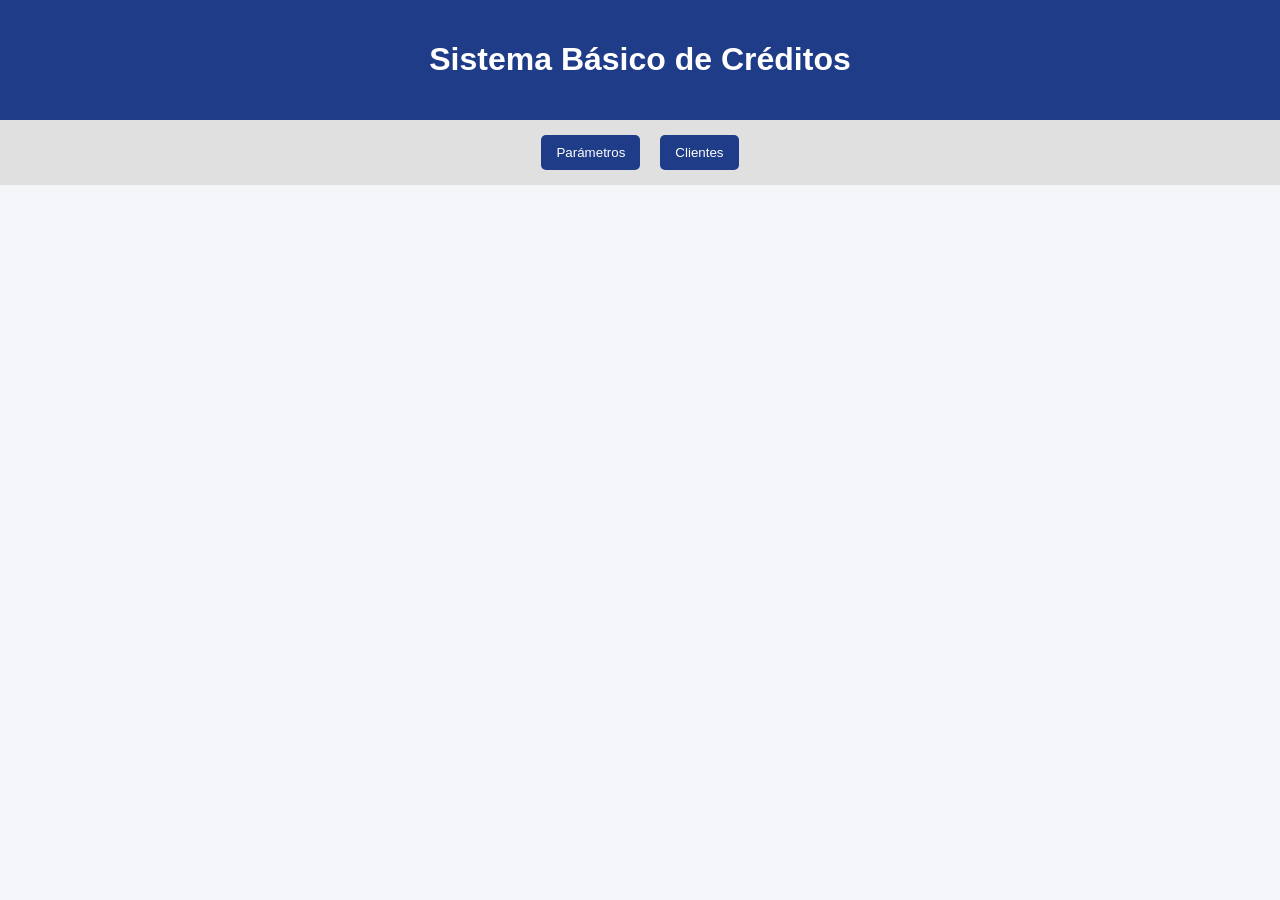
==== simulador_completo.html @ 74aa8912 "archivos base" ====
<!DOCTYPE html>
<html lang="es">
<head>
  <meta charset="UTF-8">
  <title>Sistema de Créditos</title>
</head>
<body>

<header>
  <h1>Sistema Básico de Créditos</h1>
   <link rel="stylesheet" href="simulador_completo.css">
</header>

<nav>
  <button>Parámetros</button>
  <button>Clientes</button>
</nav>

<section id="parametros">
  <h2>Configurar Parámetros</h2>

  <label>Tasa de interés:</label>
  <input type="number" id="tasaInteres">
  <span>%</span>

  <br>
  <button>Guardar tasa</button>

  <p id="mensajeTasa"></p>
</section>

<section id="clientes">
  <h2>Registro de Clientes</h2>

  <input type="text" >
  <input type="text" >
  <input type="text" >
  <input type="number" >
  <input type="number" >

  <br>

  <button >Guardar cliente</button>
  <button >Limpiar</button>

  <table>
    <thead>
      <tr>
        <th>Cédula</th>
        <th>Nombre</th>
        <th>Apellido</th>
        <th>Ingresos</th>
        <th>Egresos</th>
        <th>Acciones</th>
      </tr>
    </thead>
    <tbody id="tablaClientes">
       <tr>
          <td>1712345678</td>
          <td>Juan</td>
          <td>Pérez</td>
          <td>1200</td>
          <td>500</td>
          <td>
            <button>Actualizar</button>
            <button>Eliminar</button>
          </td>
        </tr>
        <tr>
          <td>1723456789</td>
          <td>María</td>
          <td>Gómez</td>
          <td>1500</td>
          <td>600</td>
          <td>
            <button>Actualizar</button>
            <button>Eliminar</button>
          </td>
        </tr>
        <tr>
          <td>1734567890</td>
          <td>Carlos</td>
          <td>Ramírez</td>
          <td>900</td>
          <td>350</td>
          <td>
            <button>Actualizar</button>
            <button>Eliminar</button>
          </td>
        </tr>
    </tbody>
  </table>
</section>



<script src="simulador_completo.js"></script>
<script src="utilitarios.js"></script>
</body>
</html>
---- simulador_completo.css ----
body {
      font-family: Arial, sans-serif;
      background: #f4f6f9;
      margin: 0;
      padding: 0;
    }

    header {
      background: #1f3c88;
      color: white;
      padding: 20px;
      text-align: center;
    }

    nav {
      display: flex;
      justify-content: center;
      background: #e0e0e0;
      padding: 10px;
      gap: 10px;
      flex-wrap: wrap;
    }

    nav button {
      padding: 10px 15px;
      border: none;
      background: #1f3c88;
      color: white;
      cursor: pointer;
      border-radius: 5px;
    }

    nav button:hover {
      background: #14275c;
    }

    section {
      display: none;
      padding: 20px;
      max-width: 1000px;
      margin: auto;
      background: white;
      margin-top: 20px;
      border-radius: 8px;
    }

    section.activa {
      display: block;
    }

    input, select {
      padding: 8px;
      margin: 5px;
      width: 220px;
    }

    button {
      padding: 8px 12px;
      margin: 5px;
      cursor: pointer;
    }

    table {
      width: 100%;
      border-collapse: collapse;
      margin-top: 15px;
    }

    th, td {
      border: 1px solid #ccc;
      padding: 8px;
      text-align: center;
    }

    th {
      background: #1f3c88;
      color: white;
    }

    .aprobado {
      background: #d4edda;
      color: #155724;
      padding: 15px;
      border-radius: 5px;
      font-weight: bold;
      margin-top: 15px;
    }

    .rechazado {
      background: #f8d7da;
      color: #721c24;
      padding: 15px;
      border-radius: 5px;
      font-weight: bold;
      margin-top: 15px;
    }

    .card {
      background: #f1f1f1;
      padding: 15px;
      border-radius: 5px;
      margin-top: 10px;
    }
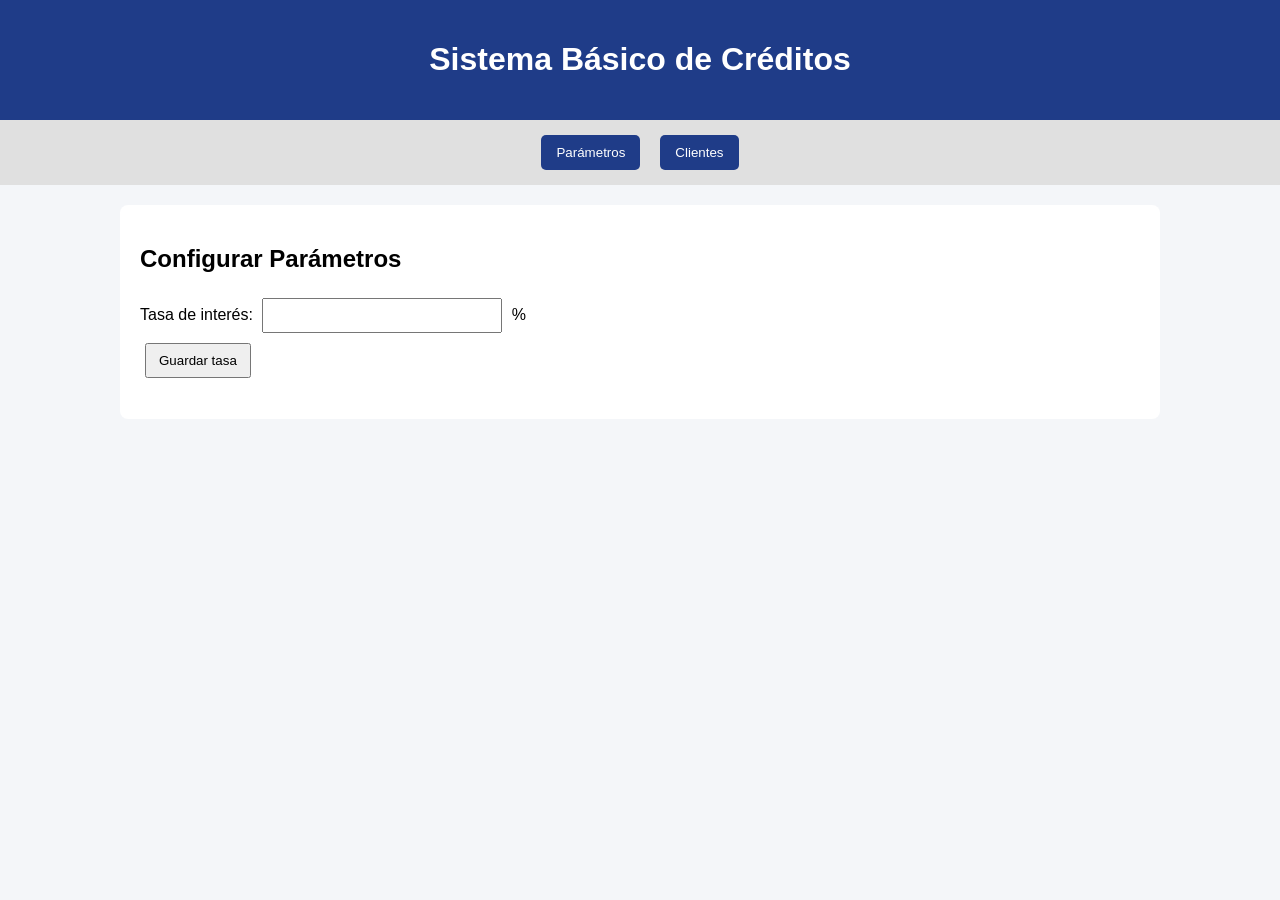
==== commit a9dad448: "Parte 1: navegacion entre secciones" ====
--- a/simulador_completo.html
+++ b/simulador_completo.html
@@ -12,8 +12,8 @@
 </header>
 
 <nav>
-  <button>Parámetros</button>
-  <button>Clientes</button>
+  <button onclick="mostrarSeccion('parametros')">Parámetros</button>
+  <button onclick="mostrarSeccion('clientes')">Clientes</button>
 </nav>
 
 <section id="parametros">
--- a/simulador_completo.css
+++ b/simulador_completo.css
@@ -1,4 +1,11 @@
 
+section {
+    display: none;
+}
+
+.activa {
+    display: block; 
+}
     body {
       font-family: Arial, sans-serif;
       background: #f4f6f9;
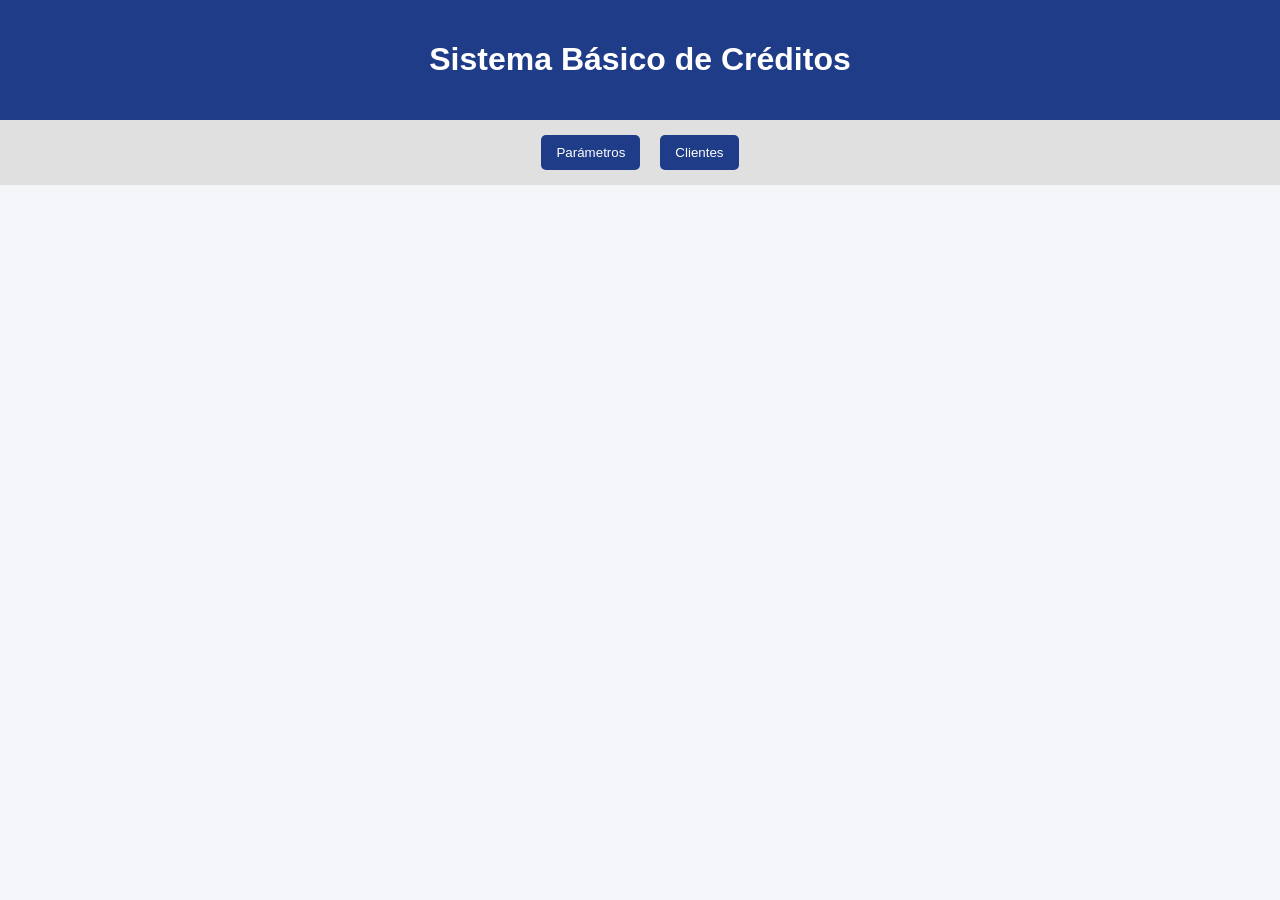
==== commit 7fa5f49d: "Parte 2: caonfigurar tasa" ====
--- a/simulador_completo.html
+++ b/simulador_completo.html
@@ -20,11 +20,11 @@
   <h2>Configurar Parámetros</h2>
 
   <label>Tasa de interés:</label>
-  <input type="number" id="tasaInteres">
-  <span>%</span>
+<input type="number" id="tasaInteres" min="10" max="20" value="15">
+<span>%</span>
 
-  <br>
-  <button>Guardar tasa</button>
+<br>
+<button onclick="guardarTasa()">Guardar tasa</button>
 
   <p id="mensajeTasa"></p>
 </section>
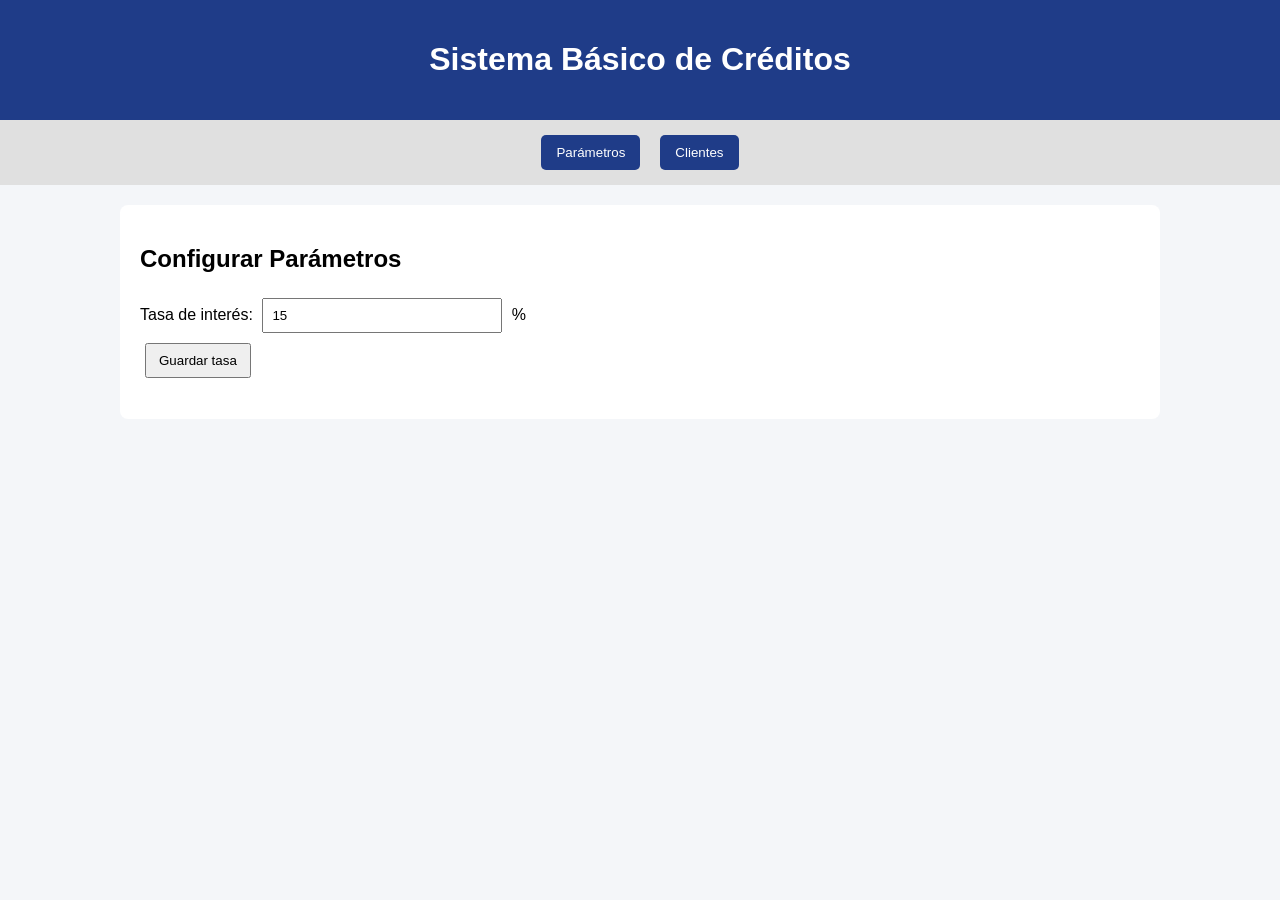
==== commit 263fbeb5: "Parte 3: Administracion de clientes" ====
--- a/simulador_completo.html
+++ b/simulador_completo.html
@@ -3,15 +3,16 @@
 <head>
   <meta charset="UTF-8">
   <title>Sistema de Créditos</title>
+  <link rel="stylesheet" href="simulador_completo.css">
 </head>
 <body>
 
 <header>
   <h1>Sistema Básico de Créditos</h1>
-   <link rel="stylesheet" href="simulador_completo.css">
 </header>
 
 <nav>
+  <!-- Literal c: Conexión de botones de navegación -->
   <button onclick="mostrarSeccion('parametros')">Parámetros</button>
   <button onclick="mostrarSeccion('clientes')">Clientes</button>
 </nav>
@@ -20,11 +21,12 @@
   <h2>Configurar Parámetros</h2>
 
   <label>Tasa de interés:</label>
-<input type="number" id="tasaInteres" min="10" max="20" value="15">
-<span>%</span>
+  <!-- Parte 2: Atributos min, max y value[cite: 4] -->
+  <input type="number" id="tasaInteres" min="10" max="20" value="15">
+  <span>%</span>
 
-<br>
-<button onclick="guardarTasa()">Guardar tasa</button>
+  <br>
+  <button onclick="guardarTasa()">Guardar tasa</button>
 
   <p id="mensajeTasa"></p>
 </section>
@@ -32,16 +34,17 @@
 <section id="clientes">
   <h2>Registro de Clientes</h2>
 
-  <input type="text" >
-  <input type="text" >
-  <input type="text" >
-  <input type="number" >
-  <input type="number" >
+  <!-- Parte 3: IDs y Placeholders para clientes[cite: 4] -->
+  <input type="text" id="txtCedula" placeholder="Cédula">
+  <input type="text" id="txtNombre" placeholder="Nombre">
+  <input type="text" id="txtApellido" placeholder="Apellido">
+  <input type="number" id="txtIngresos" placeholder="Ingresos">
+  <input type="number" id="txtEgresos" placeholder="Egresos">
 
   <br>
 
-  <button >Guardar cliente</button>
-  <button >Limpiar</button>
+  <button onclick="guardarCliente()">Guardar cliente</button>
+  <button onclick="limpiar()">Limpiar</button>
 
   <table>
     <thead>
@@ -55,46 +58,12 @@
       </tr>
     </thead>
     <tbody id="tablaClientes">
-       <tr>
-          <td>1712345678</td>
-          <td>Juan</td>
-          <td>Pérez</td>
-          <td>1200</td>
-          <td>500</td>
-          <td>
-            <button>Actualizar</button>
-            <button>Eliminar</button>
-          </td>
-        </tr>
-        <tr>
-          <td>1723456789</td>
-          <td>María</td>
-          <td>Gómez</td>
-          <td>1500</td>
-          <td>600</td>
-          <td>
-            <button>Actualizar</button>
-            <button>Eliminar</button>
-          </td>
-        </tr>
-        <tr>
-          <td>1734567890</td>
-          <td>Carlos</td>
-          <td>Ramírez</td>
-          <td>900</td>
-          <td>350</td>
-          <td>
-            <button>Actualizar</button>
-            <button>Eliminar</button>
-          </td>
-        </tr>
+        <!-- Contenido dinámico generado por JS[cite: 4] -->
     </tbody>
   </table>
 </section>
 
-
-
+<script src="utilitarios.js"></script>
 <script src="simulador_completo.js"></script>
-<script src="utilitarios.js"></script>
 </body>
 </html>
